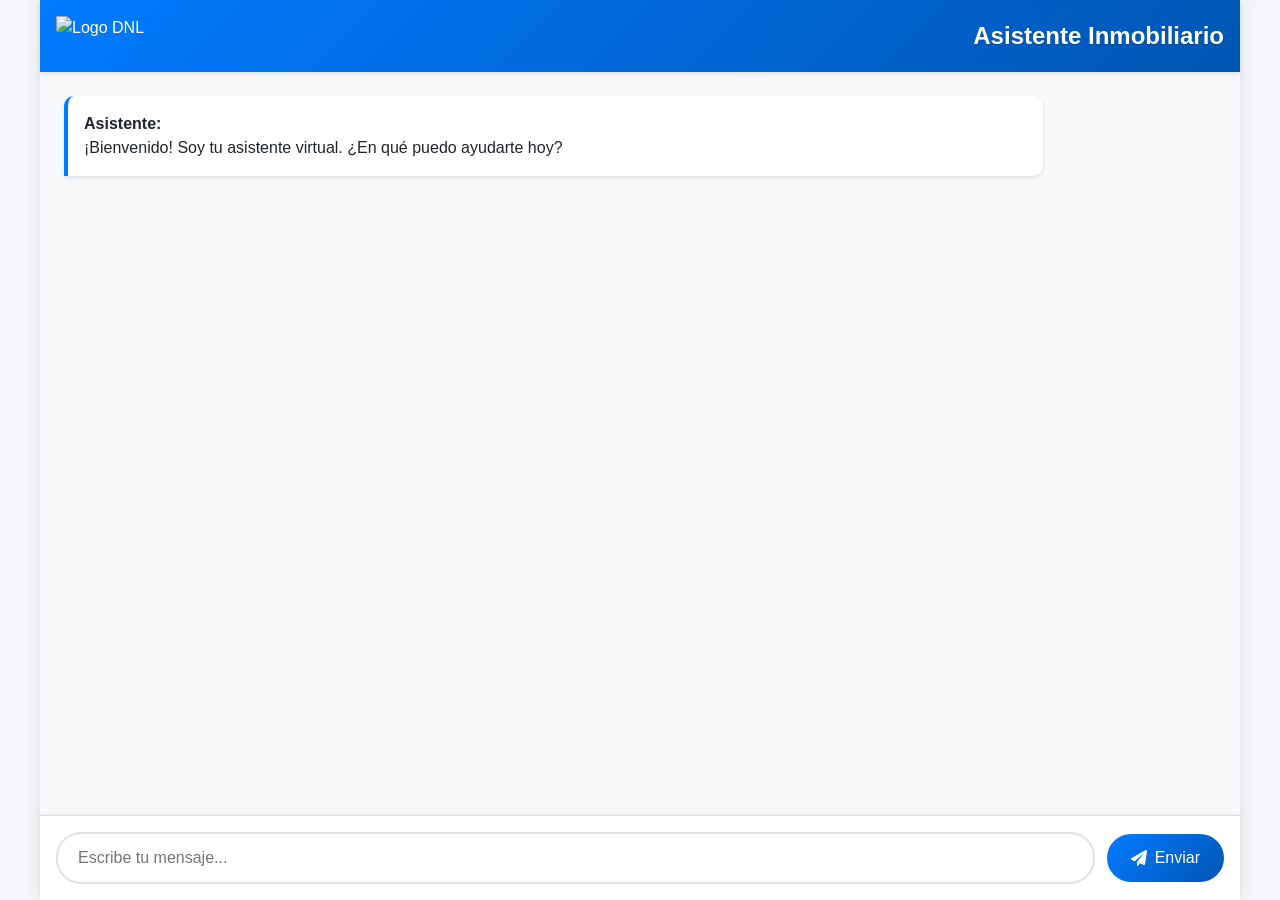
==== chat-Interface/templates/index.html @ 8ad72ada "RAG LLM" ====
<!DOCTYPE html>
<html lang="es">
<head>
    <meta charset="UTF-8">
    <meta name="viewport" content="width=device-width, initial-scale=1.0">
    <meta name="csrf-token" content="{{ csrf_token }}">
    <title>Chat Inmobiliario</title>
    <link href="https://cdn.jsdelivr.net/npm/bootstrap@5.3.0-alpha1/dist/css/bootstrap.min.css" rel="stylesheet">
    <link href="https://cdnjs.cloudflare.com/ajax/libs/font-awesome/6.0.0/css/all.min.css" rel="stylesheet">
    <style>
        /* Reset y estilos base */
        *, *::before, *::after {
            box-sizing: border-box;
            margin: 0;
            padding: 0;
        }

        body, html {
            height: 100%;
            margin: 0;
            font-family: -apple-system, BlinkMacSystemFont, "Segoe UI", Roboto, "Helvetica Neue", Arial, sans-serif;
            background-color: #f5f7fb;
        }

        /* Contenedor principal */
        .chat-container {
            display: flex;
            flex-direction: column;
            height: 100vh;
            max-width: 1200px;
            margin: 0 auto;
            background-color: white;
            box-shadow: 0 0 20px rgba(0,0,0,0.1);
        }

        /* Header del chat */
        .chat-header {
            background: linear-gradient(135deg, #007bff 0%, #0056b3 100%);
            padding: 1rem;
            color: white;
            display: flex;
            align-items: center;
            justify-content: space-between;
            box-shadow: 0 2px 4px rgba(0,0,0,0.1);
            z-index: 1000;
        }

        .chat-logo {
            display: flex;
            align-items: center;
        }

        .chat-logo img {
            height: 40px;
            transition: transform 0.3s ease;
        }

        .chat-logo img:hover {
            transform: scale(1.05);
        }

        .chat-title {
            font-size: 1.5rem;
            margin: 0;
            font-weight: 600;
            text-shadow: 0 1px 2px rgba(0,0,0,0.2);
        }

        /* Área de mensajes */
        .chat-messages {
            flex: 1;
            overflow-y: auto;
            padding: 1.5rem;
            background-color: #f8f9fa;
            scroll-behavior: smooth;
        }

        /* Estilos de mensajes */
        .message {
            margin-bottom: 1rem;
            padding: 1rem;
            border-radius: 10px;
            max-width: 85%;
            animation: fadeInUp 0.3s ease;
            word-wrap: break-word;
        }

        .message-user {
            margin-left: auto;
            background: linear-gradient(135deg, #007bff 0%, #0056b3 100%);
            color: white;
            border-radius: 10px 10px 0 10px;
            box-shadow: 0 2px 4px rgba(0,0,0,0.1);
        }

        .message-bot {
            margin-right: auto;
            background-color: white;
            border-radius: 10px 10px 10px 0;
            border-left: 4px solid #007bff;
            box-shadow: 0 2px 4px rgba(0,0,0,0.1);
        }

        /* Grid de propiedades */
        .property-grid {
            display: grid;
            grid-template-columns: repeat(auto-fill, minmax(300px, 1fr));
            gap: 20px;
            padding: 20px;
        }

        /* Tarjetas de propiedades */
        .property-card {
            background: white;
            border-radius: 10px;
            box-shadow: 0 2px 10px rgba(0,0,0,0.1);
            overflow: hidden;
            transition: transform 0.3s ease;
            height: 100%;
            display: flex;
            flex-direction: column;
        }

        .property-card:hover {
            transform: translateY(-5px);
            box-shadow: 0 4px 15px rgba(0,0,0,0.2);
        }

        .property-image {
            width: 100%;
            height: 250px;
            object-fit: cover;
            object-position: center;
            transition: transform 0.3s ease;
        }

        .property-content {
            padding: 15px;
            flex-grow: 1;
            display: flex;
            flex-direction: column;
        }

        .property-price {
            font-size: 1.5em;
            font-weight: bold;
            color: #2c3e50;
            margin-bottom: 10px;
        }

        .property-location {
            font-size: 1rem;
            color: #34495e;
            margin-bottom: 15px;
        }

        .property-features {
            display: flex;
            gap: 15px;
            margin: 15px 0;
            padding: 10px 0;
            border-top: 1px solid #eee;
            border-bottom: 1px solid #eee;
            flex-wrap: wrap;
        }

        .property-features span {
            display: flex;
            align-items: center;
            gap: 5px;
            color: #666;
            font-size: 0.9rem;
        }

        .property-description {
            font-size: 0.9rem;
            line-height: 1.5;
            color: #666;
            margin: 15px 0;
            flex-grow: 1;
            display: -webkit-box;
            -webkit-line-clamp: 4;
            -webkit-box-orient: vertical;
            overflow: hidden;
        }

        .property-cta {
            display: inline-block;
            padding: 8px 16px;
            background: linear-gradient(135deg, #007bff 0%, #0056b3 100%);
            color: white !important;
            text-decoration: none;
            border-radius: 4px;
            text-align: center;
            margin-top: auto;
            transition: all 0.3s ease;
        }

        .property-cta:hover {
            background: linear-gradient(135deg, #0056b3 0%, #004094 100%);
            transform: translateY(-1px);
            box-shadow: 0 2px 4px rgba(0,0,0,0.2);
            color: white !important;
            text-decoration: none;
        }

        /* Indicador de escritura */
        .typing-indicator {
            display: flex;
            align-items: center;
            margin-bottom: 1rem;
            padding: 1rem;
            background-color: white;
            border-radius: 10px;
            box-shadow: 0 2px 4px rgba(0,0,0,0.1);
            max-width: fit-content;
        }

        .typing-indicator .dots {
            display: flex;
            gap: 4px;
            margin-left: 8px;
        }

        .typing-indicator .dot {
            width: 8px;
            height: 8px;
            background: #007bff;
            border-radius: 50%;
            animation: bounce 1.4s infinite ease-in-out;
        }

        .typing-indicator .dot:nth-child(1) { animation-delay: -0.32s; }
        .typing-indicator .dot:nth-child(2) { animation-delay: -0.16s; }

        /* Chat input área */
        .chat-input-container {
            padding: 1rem;
            background-color: white;
            border-top: 1px solid #dee2e6;
            box-shadow: 0 -2px 4px rgba(0,0,0,0.05);
        }

        .chat-input-group {
            display: flex;
            gap: 0.75rem;
            align-items: center;
        }

        .chat-input {
            flex: 1;
            padding: 0.75rem 1.25rem;
            font-size: 1rem;
            border: 2px solid #dee2e6;
            border-radius: 25px;
            outline: none;
            transition: all 0.3s ease;
        }

        .chat-input:focus {
            border-color: #007bff;
            box-shadow: 0 0 0 3px rgba(0,123,255,0.25);
        }

        .chat-input:disabled {
            background-color: #e9ecef;
            cursor: not-allowed;
        }

        .chat-submit {
            padding: 0.75rem 1.5rem;
            font-size: 1rem;
            color: white;
            background: linear-gradient(135deg, #007bff 0%, #0056b3 100%);
            border: none;
            border-radius: 25px;
            cursor: pointer;
            transition: all 0.3s ease;
            display: flex;
            align-items: center;
            gap: 0.5rem;
        }

        .chat-submit:hover {
            background: linear-gradient(135deg, #0056b3 0%, #004094 100%);
            transform: translateY(-1px);
        }

        .chat-submit:active {
            transform: translateY(1px);
        }

        .chat-submit:disabled {
            background: #6c757d;
            cursor: not-allowed;
            transform: none;
        }

        /* Animaciones */
        @keyframes bounce {
            0%, 80%, 100% { transform: scale(0); }
            40% { transform: scale(1); }
        }

        @keyframes fadeInUp {
            from {
                opacity: 0;
                transform: translateY(10px);
            }
            to {
                opacity: 1;
                transform: translateY(0);
            }
        }

        /* Responsive design */
        @media (max-width: 768px) {
            .property-grid {
                grid-template-columns: repeat(auto-fill, minmax(250px, 1fr));
            }

            .property-image {
                height: 200px;
            }

            .property-price {
                font-size: 1.2em;
            }

            .property-features {
                flex-direction: column;
                gap: 8px;
            }
        }

        @media (max-width: 480px) {
            .property-grid {
                grid-template-columns: 1fr;
            }

            .property-image {
                height: 180px;
            }

            .chat-title {
                font-size: 1.2rem;
            }

            .chat-logo img {
                height: 30px;
            }
        }
    </style>
</head>
<body>
    <div class="chat-container">
        <div class="chat-header">
            <div class="chat-logo">
                <img src="https://dnlproptech.io/wp-content/uploads/2021/06/logo-dnl-header.svg" alt="Logo DNL">
            </div>
            <h1 class="chat-title">Asistente Inmobiliario</h1>
        </div>

        <div class="chat-messages" id="chatMessages">
            <!-- Los mensajes se insertarán aquí dinámicamente -->
        </div>

        <div class="chat-input-container">
            <div class="chat-input-group">
                <input 
                    type="text" 
                    class="chat-input" 
                    id="mensajeInput" 
                    placeholder="Escribe tu mensaje..."
                    autocomplete="off"
                >
                <button class="chat-submit" id="sendButton" onclick="enviarMensaje()">
                    <i class="fas fa-paper-plane"></i>
                    <span>Enviar</span>
                </button>
            </div>
        </div>
    </div>

    <script>
        // Utilidades
        const utils = {
            getCSRFToken() {
                return document.querySelector('meta[name="csrf-token"]').getAttribute('content');
            },

            scrollToBottom() {
                const chatMessages = document.getElementById('chatMessages');
                chatMessages.scrollTop = chatMessages.scrollHeight;
            },

            formatResponse(text) {
                // Si el texto ya contiene HTML, retornarlo sin modificar
                if (text.includes('<div class="') || text.includes('<a href')) {
                    return text;
                }

                // Solo procesar texto plano
                return text.replace(
                    /(https?:\/\/[^\s]+)/g,
                    '<a href="$1" target="_blank" rel="noopener noreferrer">$1</a>'
                );
            },

            delay(ms) {
                return new Promise(resolve => setTimeout(resolve, ms));
            }
        };

        // Gestión de UI
        const UI = {
            showTypingIndicator() {
                const chatMessages = document.getElementById('chatMessages');
                const indicator = document.createElement('div');
                indicator.className = 'typing-indicator';
                indicator.id = 'typingIndicator';
                indicator.innerHTML = `
                    <span>Escribiendo</span>
                    <div class="dots">
                        <div class="dot"></div>
                        <div class="dot"></div>
                        <div class="dot"></div>
                    </div>
                `;
                chatMessages.appendChild(indicator);
                utils.scrollToBottom();
                return indicator;
            },

            removeTypingIndicator() {
                const indicator = document.getElementById('typingIndicator');
                if (indicator) {
                    indicator.remove();
                }
            },

            disableInput(disable = true) {
                const input = document.getElementById('mensajeInput');
                const button = document.getElementById('sendButton');
                input.disabled = disable;
                button.disabled = disable;
                if (!disable) {
                    input.focus();
                }
            },

            addMessage(sender, content, isUser = false) {
                const chatMessages = document.getElementById('chatMessages');
                const messageDiv = document.createElement('div');
                messageDiv.className = `message ${isUser ? 'message-user' : 'message-bot'}`;
                
                // Si el contenido ya es HTML, insertarlo directamente
                if (content.includes('<div class="') || content.includes('<a href')) {
                    messageDiv.innerHTML = content;
                } else {
                    // Solo formatear si es texto plano
                    const formattedContent = utils.formatResponse(content);
                    messageDiv.innerHTML = `
                        <strong>${sender}:</strong> 
                        <div class="message-content">${formattedContent}</div>
                    `;
                }
                
                chatMessages.appendChild(messageDiv);
                utils.scrollToBottom();
            },

            showError(message) {
                const chatMessages = document.getElementById('chatMessages');
                const errorDiv = document.createElement('div');
                errorDiv.className = 'error-message';
                errorDiv.innerHTML = `<i class="fas fa-exclamation-circle"></i> ${message}`;
                chatMessages.appendChild(errorDiv);
                utils.scrollToBottom();
            }
        };

        // Manejador principal de mensajes
        async function enviarMensaje() {
            const input = document.getElementById('mensajeInput');
            const mensaje = input.value.trim();
            
            if (!mensaje) return;

            try {
                // Preparar UI
                UI.disableInput(true);
                UI.addMessage('Tú', mensaje, true);
                input.value = '';
                
                // Mostrar indicador de escritura
                UI.showTypingIndicator();

                // Enviar mensaje al servidor
                const response = await fetch('/api/', {
                    method: 'POST',
                    headers: {
                        'Content-Type': 'application/json',
                        'X-CSRFToken': utils.getCSRFToken()
                    },
                    body: JSON.stringify({ mensaje: mensaje })
                });

                // Remover indicador de escritura
                UI.removeTypingIndicator();

                if (!response.ok) {
                    throw new Error(`Error del servidor: ${response.status}`);
                }

                const data = await response.json();

                // Procesar respuesta
                if (data.response) {
                    UI.addMessage('Asistente', data.response);
                } else if (data.mensaje) {
                    UI.addMessage('Asistente', data.mensaje);
                } else if (data.error) {
                    UI.showError(data.error);
                }

            } catch (error) {
                console.error('Error:', error);
                UI.showError('Lo siento, hubo un error al procesar tu mensaje. Por favor, intenta nuevamente.');
            } finally {
                UI.disableInput(false);
            }
        }

        // Event Listeners
        document.getElementById('mensajeInput').addEventListener('keypress', function(e) {
            if (e.key === 'Enter' && !e.shiftKey) {
                e.preventDefault();
                enviarMensaje();
            }
        });

        // Función para retry automático en caso de error
        async function retryFetch(url, options, maxRetries = 3) {
            for (let i = 0; i < maxRetries; i++) {
                try {
                    const response = await fetch(url, options);
                    if (response.ok) {
                        return response;
                    }
                } catch (error) {
                    if (i === maxRetries - 1) throw error;
                    await utils.delay(1000 * Math.pow(2, i)); // Exponential backoff
                }
            }
            throw new Error('Máximo número de reintentos alcanzado');
        }

        // Procesamiento de respuestas
        function processResponse(text) {
            // Detectar si el texto contiene información de propiedades
            if (text.includes('USD') || text.includes('m²')) {
                return formatPropertyResponse(text);
            }
            return text;
        }

        function formatPropertyResponse(text) {
            const lines = text.split('\n');
            let formattedHtml = '<div class="property-content">';
            
            for (const line of lines) {
                if (line.trim().startsWith('*')) {
                    // Elemento de lista
                    formattedHtml += `<div class="property-feature">${line.replace('*', '•')}</div>`;
                } else if (line.includes('USD')) {
                    // Precio
                    formattedHtml += `<div class="property-price">${line}</div>`;
                } else if (line.includes('m²')) {
                    // Área
                    formattedHtml += `<div class="property-area">${line}</div>`;
                } else if (line.trim()) {
                    // Texto normal
                    formattedHtml += `<div class="property-text">${line}</div>`;
                }
            }
            
            formattedHtml += '</div>';
            return formattedHtml;
        }

        // Manejo de errores global
        window.onerror = function(msg, url, lineNo, columnNo, error) {
            console.error('Error: ', msg, 'URL: ', url, 'Line: ', lineNo, 'Column: ', columnNo, 'Error object: ', error);
            return false;
        };

        // Mensaje de bienvenida
        window.onload = function() {
            UI.addMessage(
                'Asistente', 
                '¡Bienvenido! Soy tu asistente virtual. ¿En qué puedo ayudarte hoy?'
            );
        };

        // Función para limpiar el historial de chat
        function clearChat() {
            const chatMessages = document.getElementById('chatMessages');
            chatMessages.innerHTML = '';
            UI.addMessage(
                'Asistente', 
                '¡Historial limpiado! ¿En qué puedo ayudarte?'
            );
        }

        // Prevenir pérdida de mensajes accidental
        window.onbeforeunload = function() {
            const chatMessages = document.getElementById('chatMessages');
            if (chatMessages.children.length > 1) {
                return "¿Estás seguro de que quieres salir? Perderás el historial de la conversación.";
            }
        };
    </script>
</body>
</html>
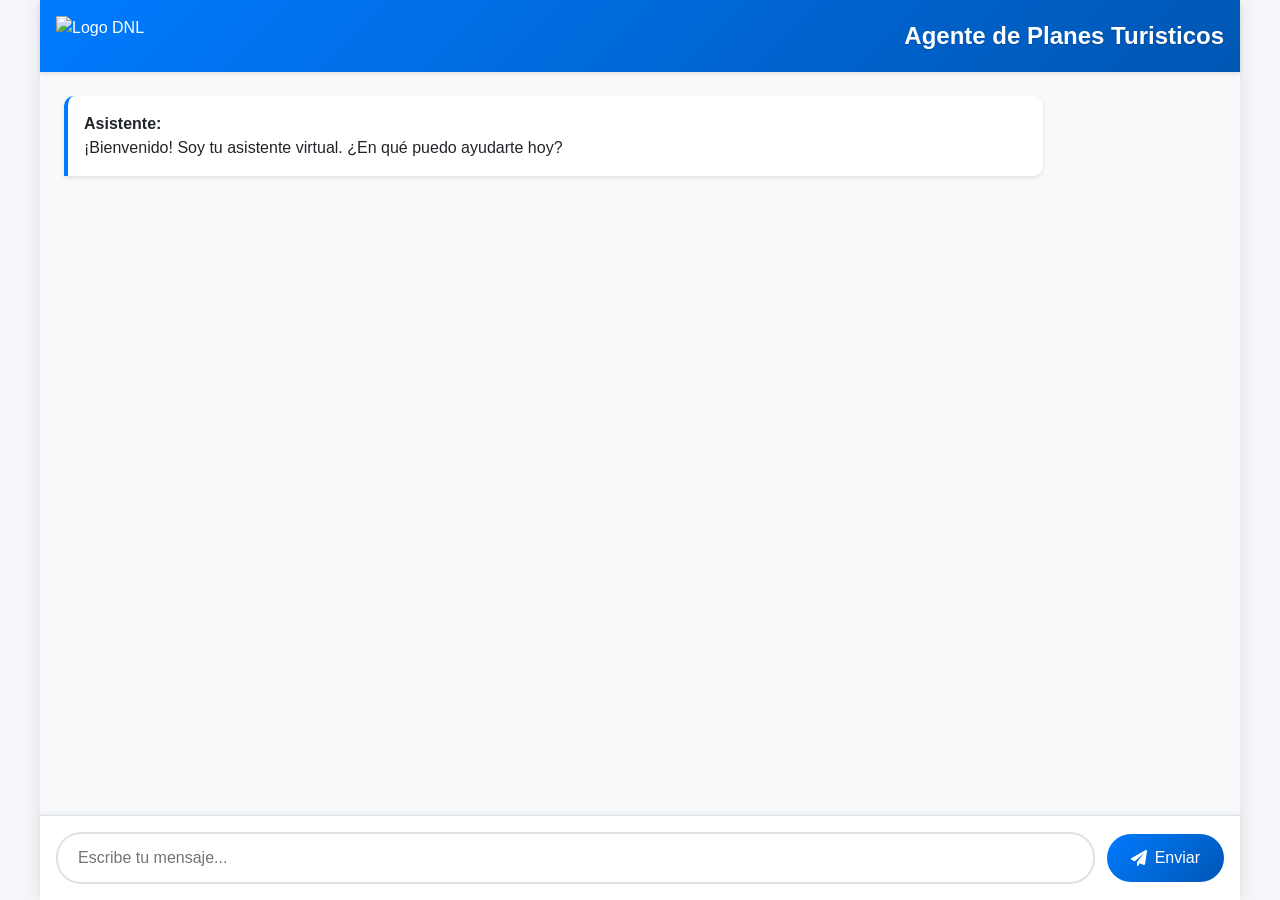
==== commit e270bafb: "agent" ====
--- a/chat-Interface/templates/index.html
+++ b/chat-Interface/templates/index.html
@@ -358,7 +358,7 @@
             <div class="chat-logo">
                 <img src="https://dnlproptech.io/wp-content/uploads/2021/06/logo-dnl-header.svg" alt="Logo DNL">
             </div>
-            <h1 class="chat-title">Asistente Inmobiliario</h1>
+            <h1 class="chat-title">Agente de Planes Turisticos</h1>
         </div>
 
         <div class="chat-messages" id="chatMessages">
